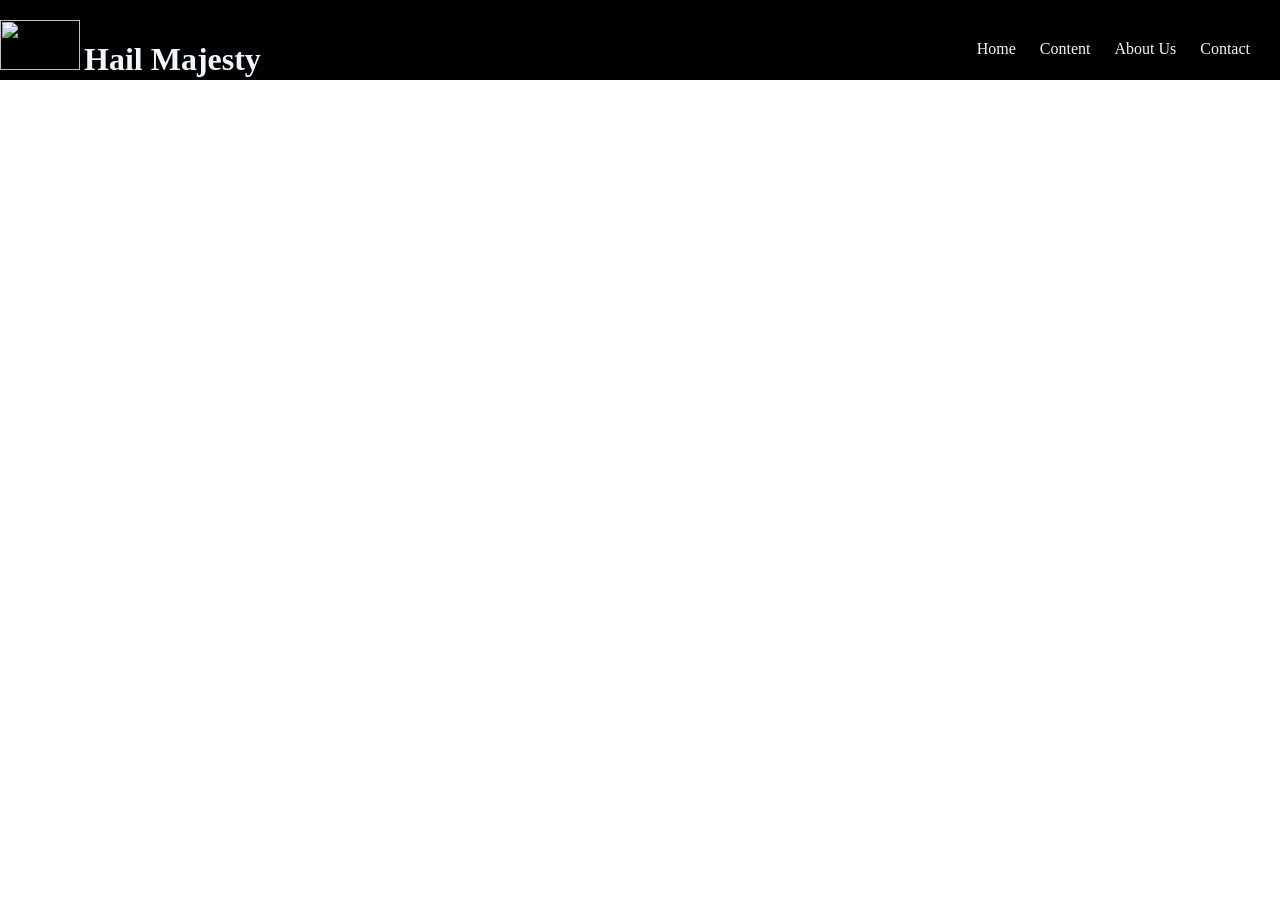
==== InClass/index.html @ 58a8e1bc "first commit" ====
<!DOCTYPE html>
<html lang="en">
  <head>
    <meta charset="UTF-8" />
    <meta name="viewport" content="width=device-width, initial-scale=1.0" />
    <link rel="stylesheet" href="./assets/css/index.css" />
    <title>Home</title>
  </head>
  <body>
    <div class="nav">
      <div class="brand">
        <img
          src="https://upload.wikimedia.org/wikipedia/commons/thumb/c/cf/Flag_of_the_NSDAP_%281920%E2%80%931945%29.svg/1200px-Flag_of_the_NSDAP_%281920%E2%80%931945%29.svg.png"
          width="80"
          height="50"
        />
        <h1>Hail Majesty</h1>
      </div>
      <div class="links">
        <ul>
          <li><a href="#">Home</a></li>
          <li><a href="#">Content</a></li>
          <li><a href="#">About Us</a></li>
          <li><a href="#">Contact</a></li>
        </ul>
      </div>
    </div>
  </body>
</html>
---- InClass/assets/css/index.css ----
*{
    position: relative;
    margin: 0px;
}

.nav{
    position: sticky;
    top: 0px;
    height: 5rem;
    background-color: black;
}
.brand{
    position: absolute;
    top:  1.25rem;
}
.brand h1{
    display: inline;
    color: aliceblue;
}

.links{
    position: absolute;
    display: inline;
    right: 1.25rem;
    top:  50%;
}

.links ul li{
    display: inline;
    margin: 5px;
}
.links ul li a{
    display: inline;
    margin: 5px;
    color: aliceblue;
    text-decoration: none;
}
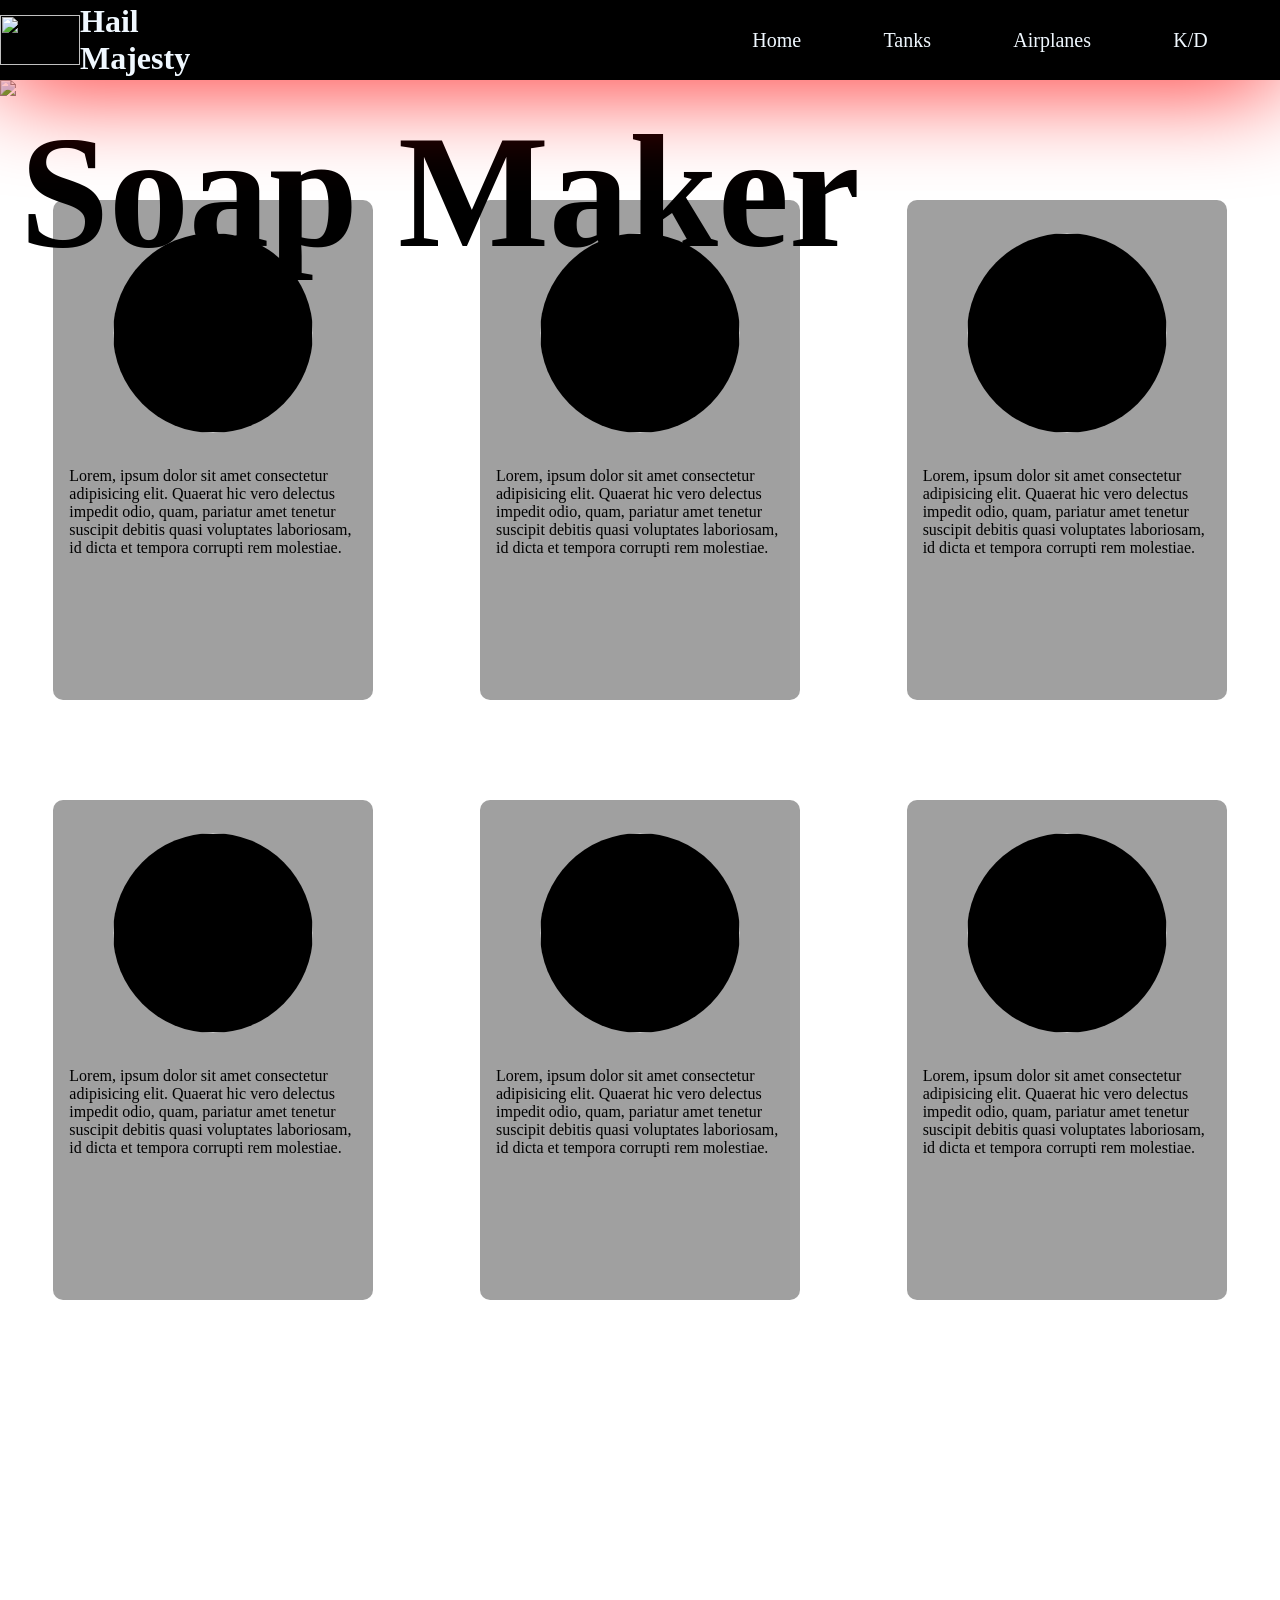
==== commit fa386f0c: "add new features in development branch" ====
--- a/InClass/index.html
+++ b/InClass/index.html
@@ -19,10 +19,50 @@
       <div class="links">
         <ul>
           <li><a href="#">Home</a></li>
-          <li><a href="#">Content</a></li>
-          <li><a href="#">About Us</a></li>
-          <li><a href="#">Contact</a></li>
+          <li><a href="#">Tanks</a></li>
+          <li><a href="#">Airplanes</a></li>
+          <li><a href="#">K/D</a></li>
         </ul>
+      </div>
+    </div>
+    <div class="main-content">
+      <div class="first-content">
+        <!-- <div id="flip">
+          <div><div>wOrK</div></div>
+          <div><div>lifeStyle</div></div>
+          <div><div>Everything</div></div>
+        </div> -->
+        <h1>Soap Maker</h1>
+        <img
+          src="https://i.guim.co.uk/img/static/sys-images/Guardian/Pix/pictures/2008/03/03/hitler276.jpg?width=465&dpr=1&s=none&crop=none"
+        />
+      </div>
+      <div class="second-content">
+          <div class="box">
+            <div class="picture"><img src="https://m.media-amazon.com/images/I/818INZFQbLL._UF1000,1000_QL80_.jpg" alt=""></div>
+            <div class="description">Lorem, ipsum dolor sit amet consectetur adipisicing elit. Quaerat hic vero delectus impedit odio, quam, pariatur amet tenetur suscipit debitis quasi voluptates laboriosam, id dicta et tempora corrupti rem molestiae.</div>
+          </div>
+          <div class="box">
+            <div class="picture"><img src="https://m.media-amazon.com/images/I/818INZFQbLL._UF1000,1000_QL80_.jpg" alt=""></div>
+            <div class="description">Lorem, ipsum dolor sit amet consectetur adipisicing elit. Quaerat hic vero delectus impedit odio, quam, pariatur amet tenetur suscipit debitis quasi voluptates laboriosam, id dicta et tempora corrupti rem molestiae.</div>
+          </div>
+          <div class="box">
+            <div class="picture"><img src="https://m.media-amazon.com/images/I/818INZFQbLL._UF1000,1000_QL80_.jpg" alt=""></div>
+            <div class="description">Lorem, ipsum dolor sit amet consectetur adipisicing elit. Quaerat hic vero delectus impedit odio, quam, pariatur amet tenetur suscipit debitis quasi voluptates laboriosam, id dicta et tempora corrupti rem molestiae.</div>
+          </div>
+          <div class="box">
+            <div class="picture"><img src="https://m.media-amazon.com/images/I/818INZFQbLL._UF1000,1000_QL80_.jpg" alt=""></div>
+            <div class="description">Lorem, ipsum dolor sit amet consectetur adipisicing elit. Quaerat hic vero delectus impedit odio, quam, pariatur amet tenetur suscipit debitis quasi voluptates laboriosam, id dicta et tempora corrupti rem molestiae.</div>
+          </div>
+          <div class="box">
+            <div class="picture"><img src="https://m.media-amazon.com/images/I/818INZFQbLL._UF1000,1000_QL80_.jpg" alt=""></div>
+            <div class="description">Lorem, ipsum dolor sit amet consectetur adipisicing elit. Quaerat hic vero delectus impedit odio, quam, pariatur amet tenetur suscipit debitis quasi voluptates laboriosam, id dicta et tempora corrupti rem molestiae.</div>
+          </div>
+          <div class="box">
+            <div class="picture"><img src="https://m.media-amazon.com/images/I/818INZFQbLL._UF1000,1000_QL80_.jpg" alt=""></div>
+            <div class="description">Lorem, ipsum dolor sit amet consectetur adipisicing elit. Quaerat hic vero delectus impedit odio, quam, pariatur amet tenetur suscipit debitis quasi voluptates laboriosam, id dicta et tempora corrupti rem molestiae.</div>
+          </div>
+          
       </div>
     </div>
   </body>
--- a/InClass/assets/css/index.css
+++ b/InClass/assets/css/index.css
@@ -5,33 +5,156 @@
 
 .nav{
     position: sticky;
+    display: flex;
+    justify-content: space-between;
+    align-items: center;
+    height: 5rem;
     top: 0px;
-    height: 5rem;
     background-color: black;
+    box-shadow: 0 0 100px red;
+    z-index: 100;
 }
 .brand{
-    position: absolute;
-    top:  1.25rem;
+    display: flex;
+justify-content: space-around;
+width: 20%;
+align-items: center;
+    /* position: absolute;
+    top:  1.25rem; */
 }
 .brand h1{
-    display: inline;
+    /* display: inline; */
     color: aliceblue;
 }
 
 .links{
-    position: absolute;
+    display: flex;
+width: 50%;
+
+    /* position: absolute;
     display: inline;
     right: 1.25rem;
-    top:  50%;
+    top:  50%; */
+}
+.links ul{
+    width: 100%;
+    display: flex;
+align-items: center;
+justify-content: space-evenly;
 }
 
 .links ul li{
-    display: inline;
-    margin: 5px;
+    padding: 10px;
+    /* display: inline;
+     */
+}
+.links ul li:hover{
+    
+    background-color: rgba(255, 255, 255, 0.5);
+    border-radius: 10px;
+    
 }
 .links ul li a{
-    display: inline;
+    
+    /* display: inline;
     margin: 5px;
+    
+     */
+     font-size: 20px;
+     text-decoration: none;
     color: aliceblue;
-    text-decoration: none;
+}
+
+.main-content{
+    height: 1000px;
+}
+
+.first-content img{
+    width: 100%;
+}
+.first-content h1{
+    position: absolute;
+    font-size: 10rem;
+    z-index: 1;
+    margin: 20px;
+}
+
+/* #flip {
+  height:50px;
+  overflow:hidden;
+  text-transform: uppercase;
+  
+}
+
+#flip > div > div {
+  color:#fff;
+  padding:4px 12px;
+  height:45px;
+  margin-bottom:45px;
+  display:inline-block;
+  font-size: 20px;
+}
+
+#flip div:first-child {
+  animation: show 5s linear infinite;
+}
+
+#flip div div {
+  background:#42c58a;
+}
+#flip div:first-child div {
+  background:#4ec7f3;
+}
+#flip div:last-child div {
+  background:#DC143C;
+}
+
+@keyframes show {
+  0% {margin-top:-270px;}
+  5% {margin-top:-180px;}
+  33% {margin-top:-180px;}
+  38% {margin-top:-90px;}
+  66% {margin-top:-90px;}
+  71% {margin-top:0px;}
+  99.99% {margin-top:0px;}
+  100% {margin-top:-270px;}
+} */
+
+.second-content{
+    height: 500vh;
+    margin-top: 50px ;
+    display: flex;
+    justify-content: space-around;
+    flex-wrap: wrap;
+    align-content: flex-start;
+}
+
+.box{
+    width: 25%;
+    height: 500px;
+    margin: 50px 50px;
+    background-color: rgb(160, 160, 160);
+    border-radius: 10px;
+    display: flex;
+    justify-content: space-evenly;
+    align-items: center;
+    flex-direction:column;
+
+}
+
+.picture{
+    width: 200px;
+    height: 200px;
+    background-color: black;
+    border-radius: 100px;
+}
+.picture img{
+    width: 200px;
+    height: 200px;
+    object-fit: fill;
+    border-radius: 100px;
+}
+.description{
+    width: 90%;
+    height: 40%;
 }
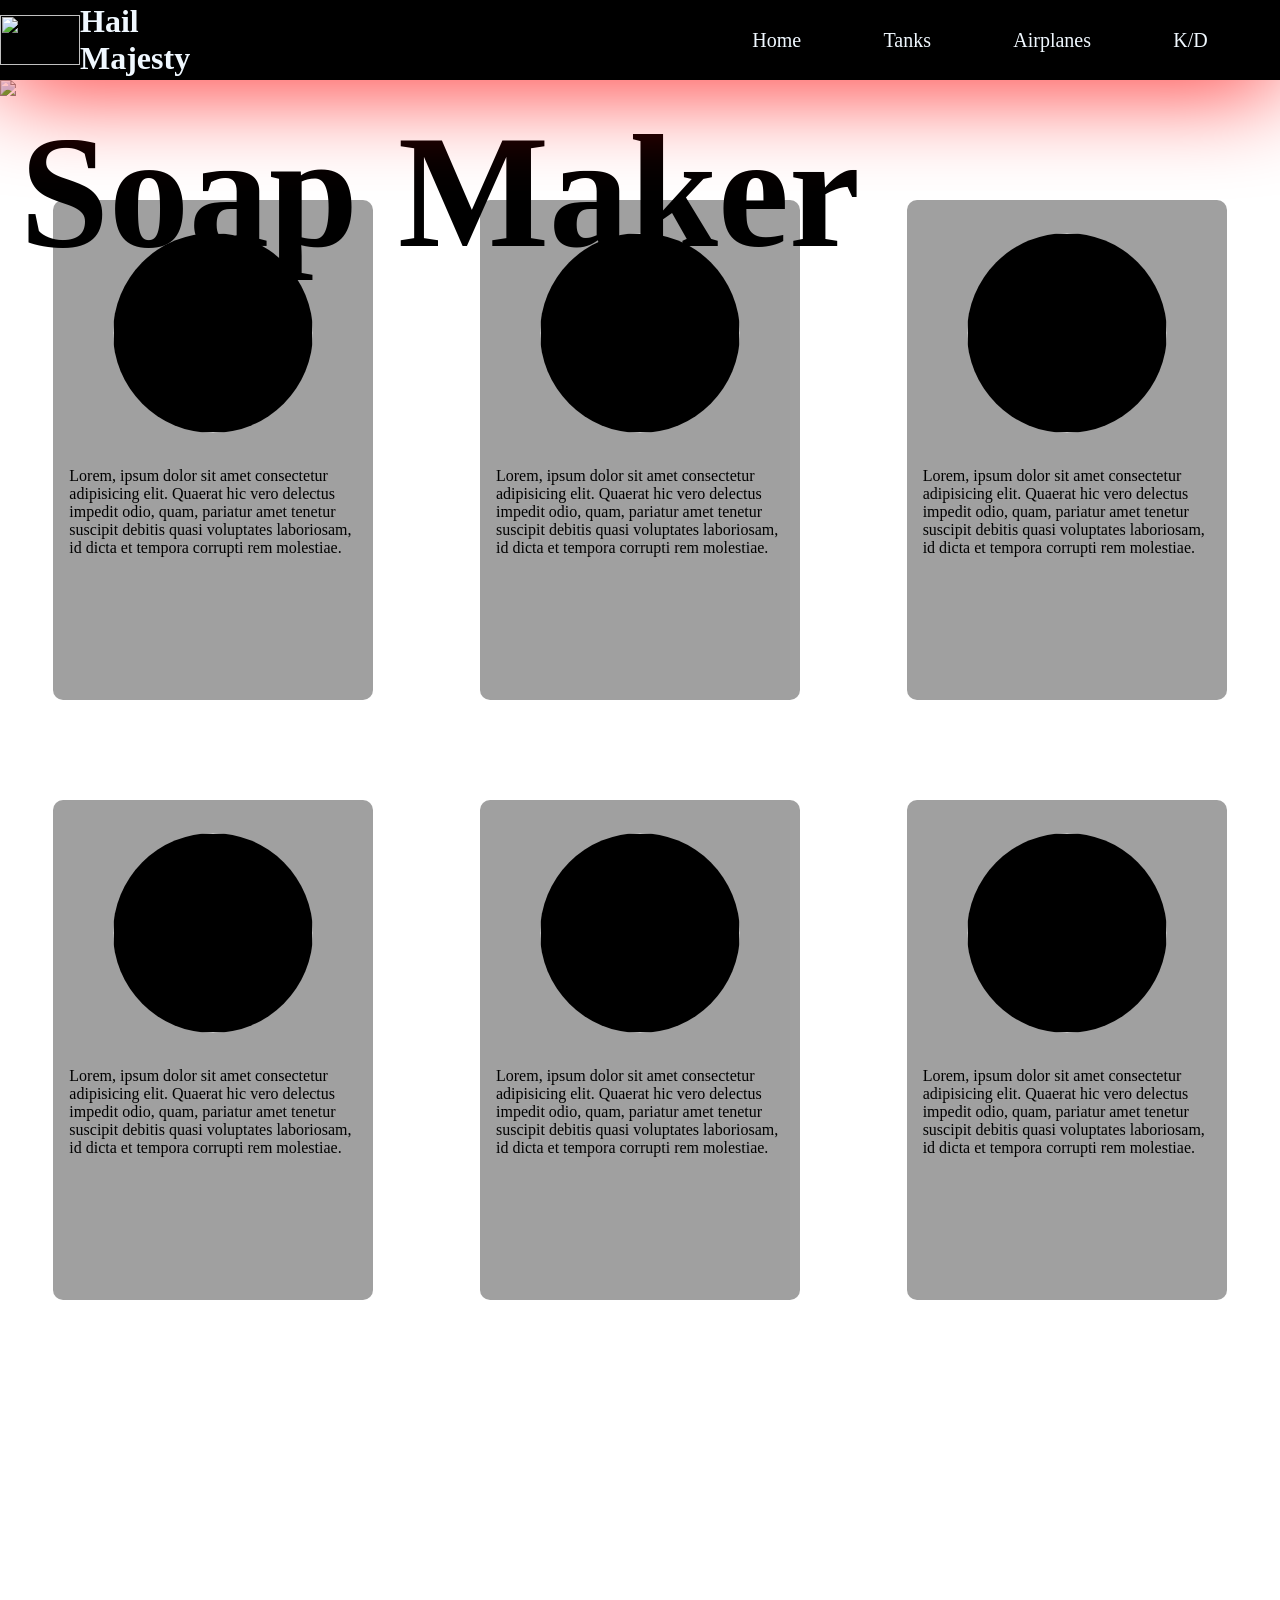
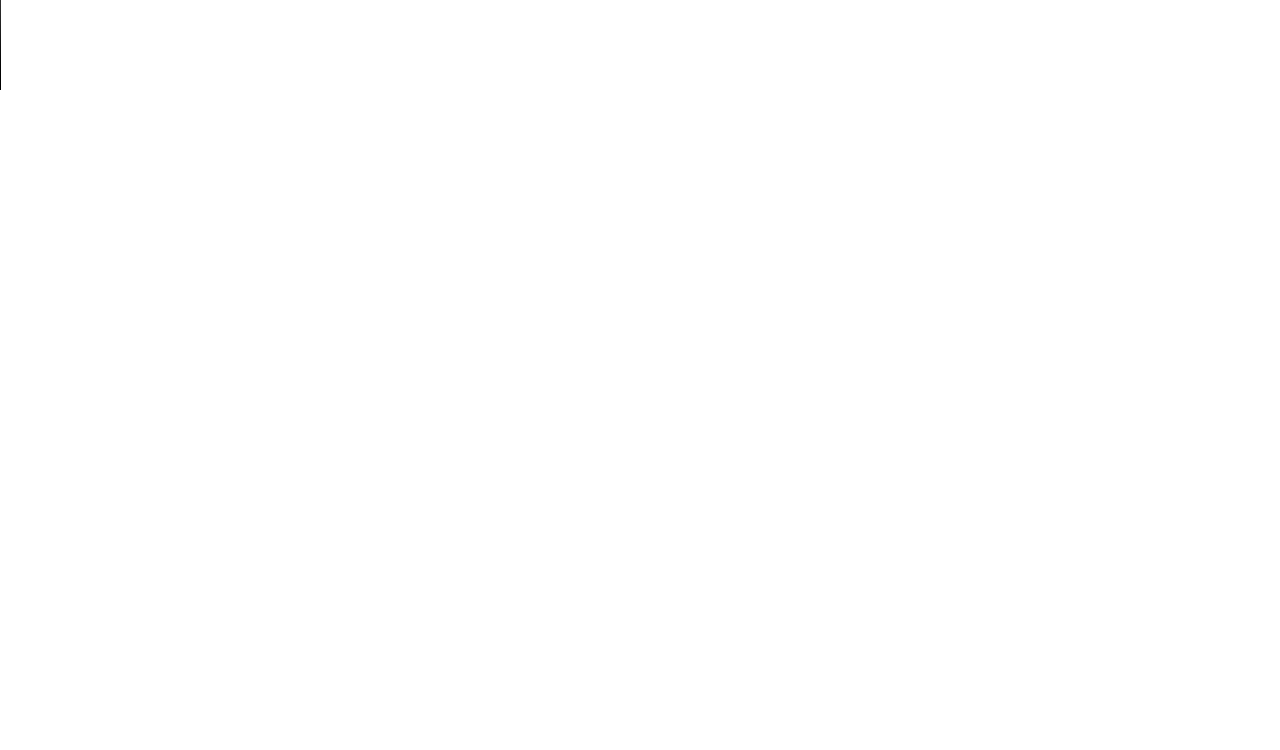
==== commit e29e6a5a: "added my portfolio" ====
--- a/InClass/index.html
+++ b/InClass/index.html
@@ -64,6 +64,9 @@
           </div>
           
       </div>
+      <div class="third-content">
+        <video width="320" height="240" controls src="https://www.youtube.com/watch?v=FJ3N_2r6R-o" class="object-fit-fill" autoplay></video>
+      </div>
     </div>
   </body>
 </html>
--- a/InClass/assets/css/index.css
+++ b/InClass/assets/css/index.css
@@ -157,4 +157,8 @@
 .description{
     width: 90%;
     height: 40%;
+}
+
+.third-content{
+    height: 100vh;
 }
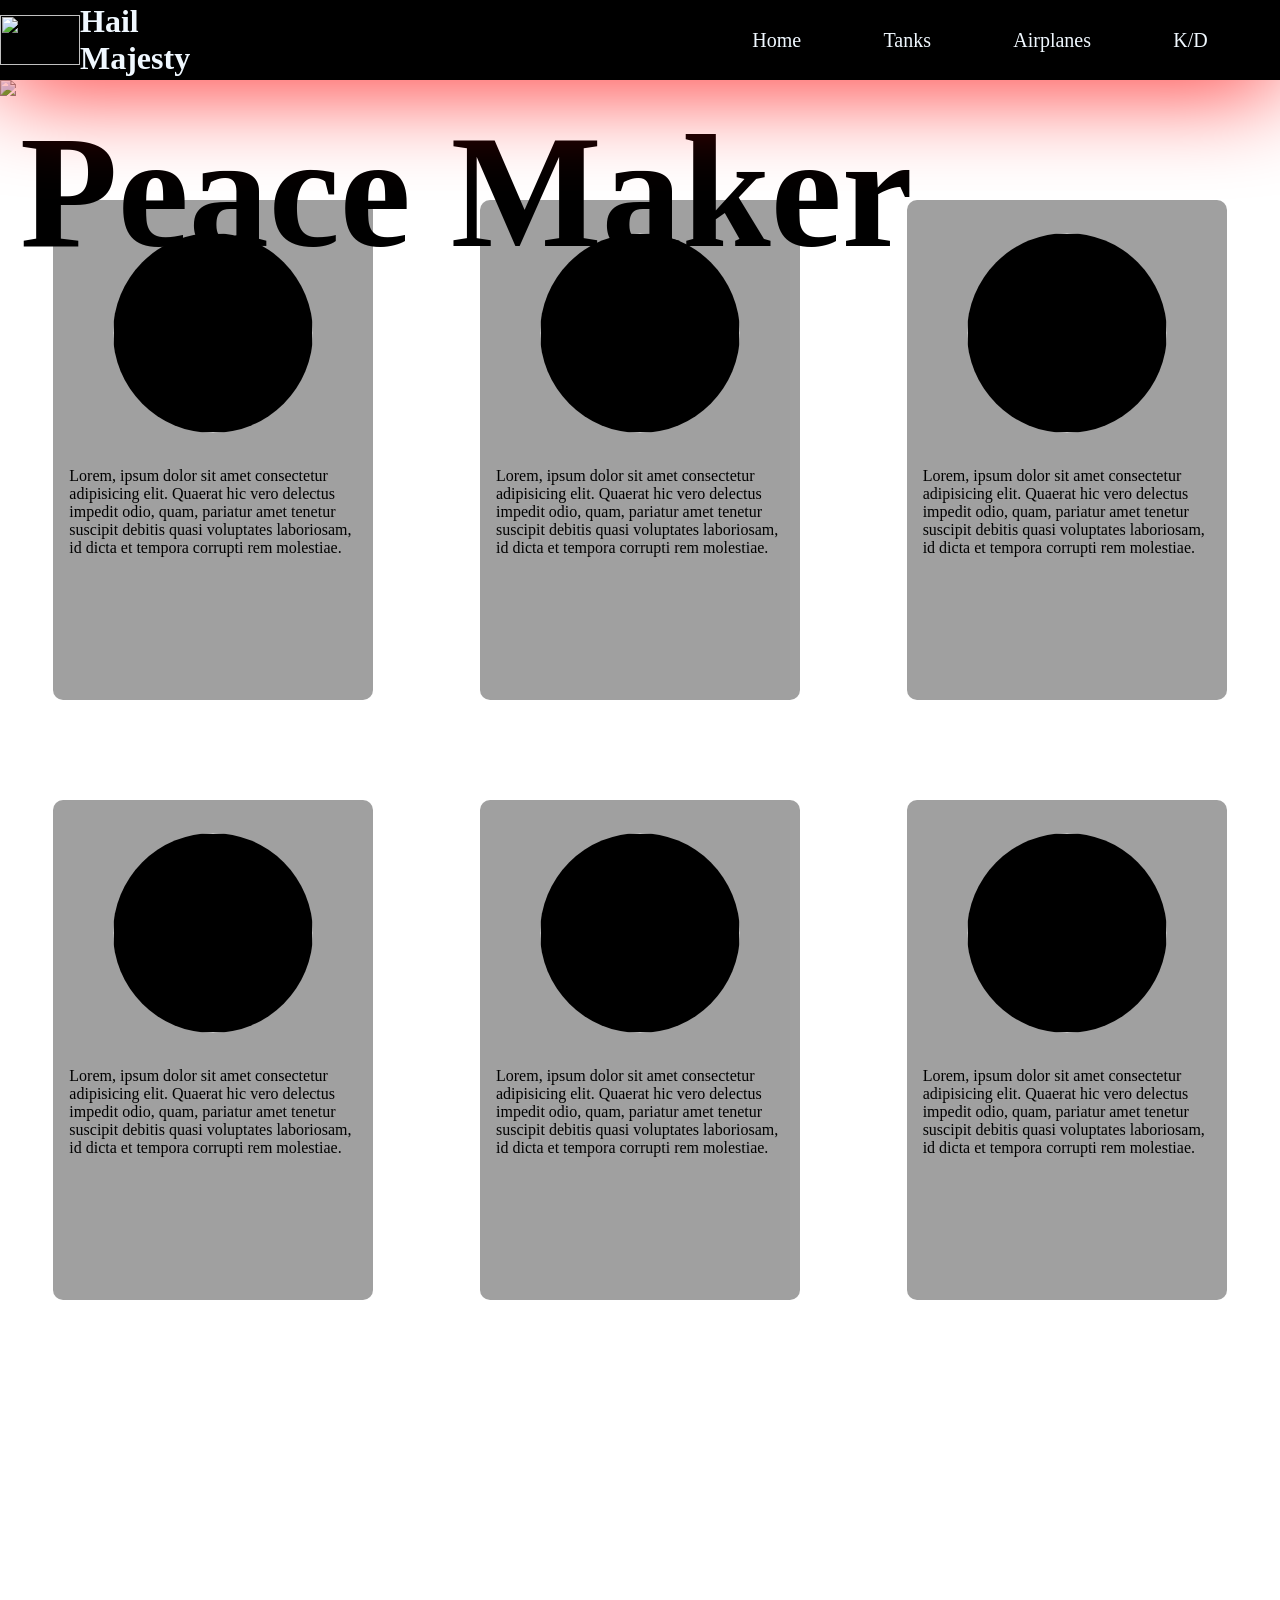
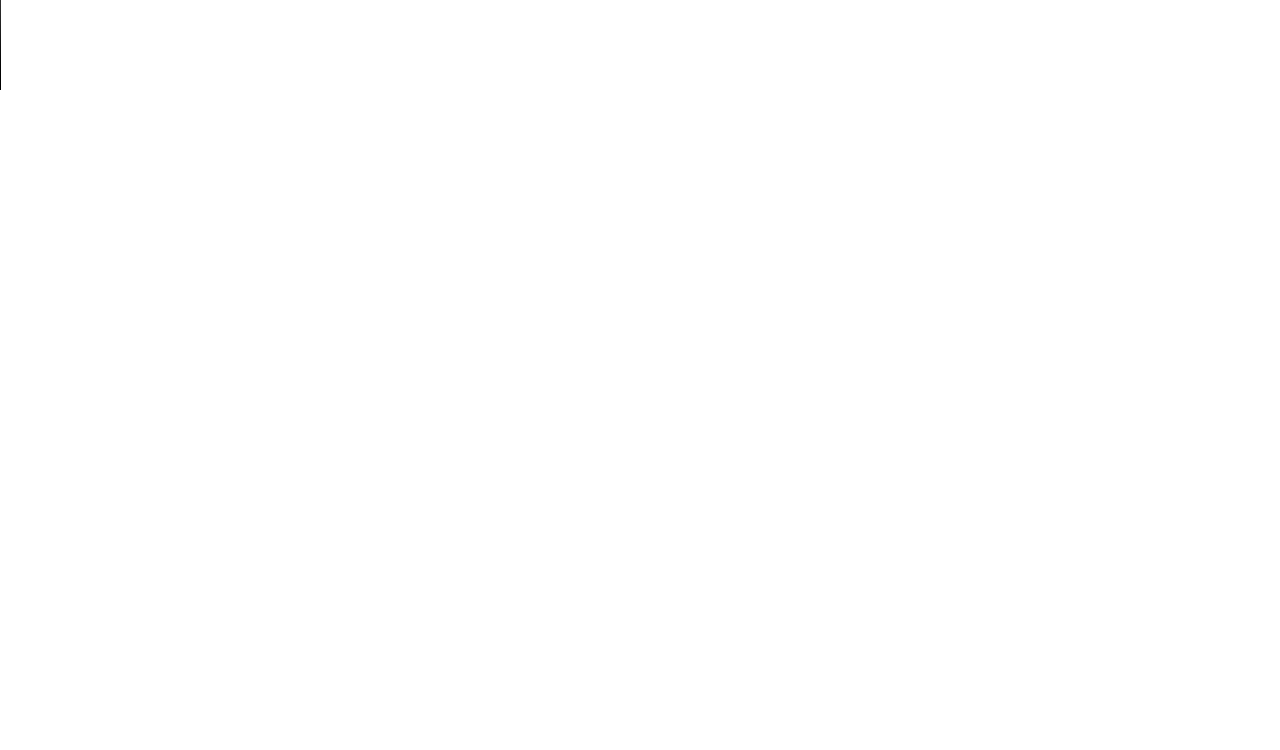
==== commit 0aab99f0: "first assignement added" ====
--- a/InClass/index.html
+++ b/InClass/index.html
@@ -68,5 +68,6 @@
         <video width="320" height="240" controls src="https://www.youtube.com/watch?v=FJ3N_2r6R-o" class="object-fit-fill" autoplay></video>
       </div>
     </div>
+    <script src="./assets/js/index.js"></script>
   </body>
 </html>
--- a/InClass/assets/css/index.css
+++ b/InClass/assets/css/index.css
@@ -12,6 +12,7 @@
     top: 0px;
     background-color: black;
     box-shadow: 0 0 100px red;
+    transition: box-shadow 1s ease;
     z-index: 100;
 }
 .brand{
